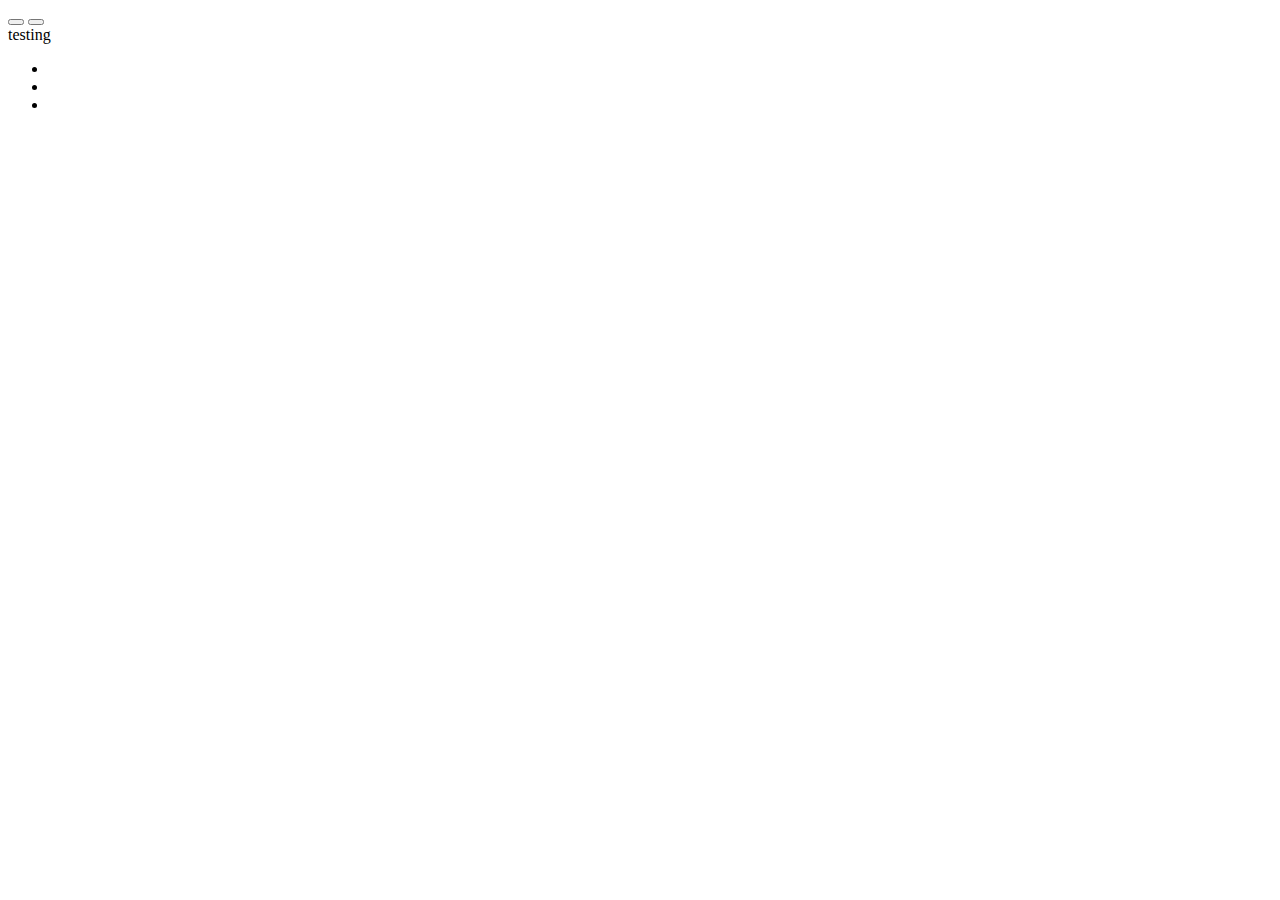
==== Rotating Navigation Animation/index.html @ e3101e65 "test" ====
<!DOCTYPE html>
<html lang="en">
<head>
  <meta charset="UTF-8">
  <meta http-equiv="X-UA-Compatible" content="IE=edge">
  <meta name="viewport" content="width=device-width, initial-scale=1.0">
  <title>Rotating Navigation</title>
  <link rel="stylesheet" href="https://cdnjs.cloudflare.com/ajax/libs/font-awesome/5.14.0/css/all.min.css" integrity="sha512-1PKOgIY59xJ8Co8+NE6FZ+LOAZKjy+KY8iq0G4B3CyeY6wYHN3yt9PW0XpSriVlkMXe40PTKnXrLnZ9+fkDaog==" crossorigin="anonymous" />
  <link rel="stylesheet" href="./index.css">
</head>
<body>
  <div class="container">
    <div class="circle-container">
      <div class="circle">
        <button id="close">
          <i class="fas"></i>
        </button>
        <button id="open">
          <i class="fas"></i>
        </button>
      </div>
    </div>
  </div>

  <header>testing</header>

  <nav>
    <ul>
      <li><i class="fas fa-home"></i></li>
      <li><i class="fas fa-useralt"></i></li>
      <li><i class="fas fa-envelope"></i></li>
    </ul>
  </nav>
  <script src="./index.js"></script>
</body>
</html>
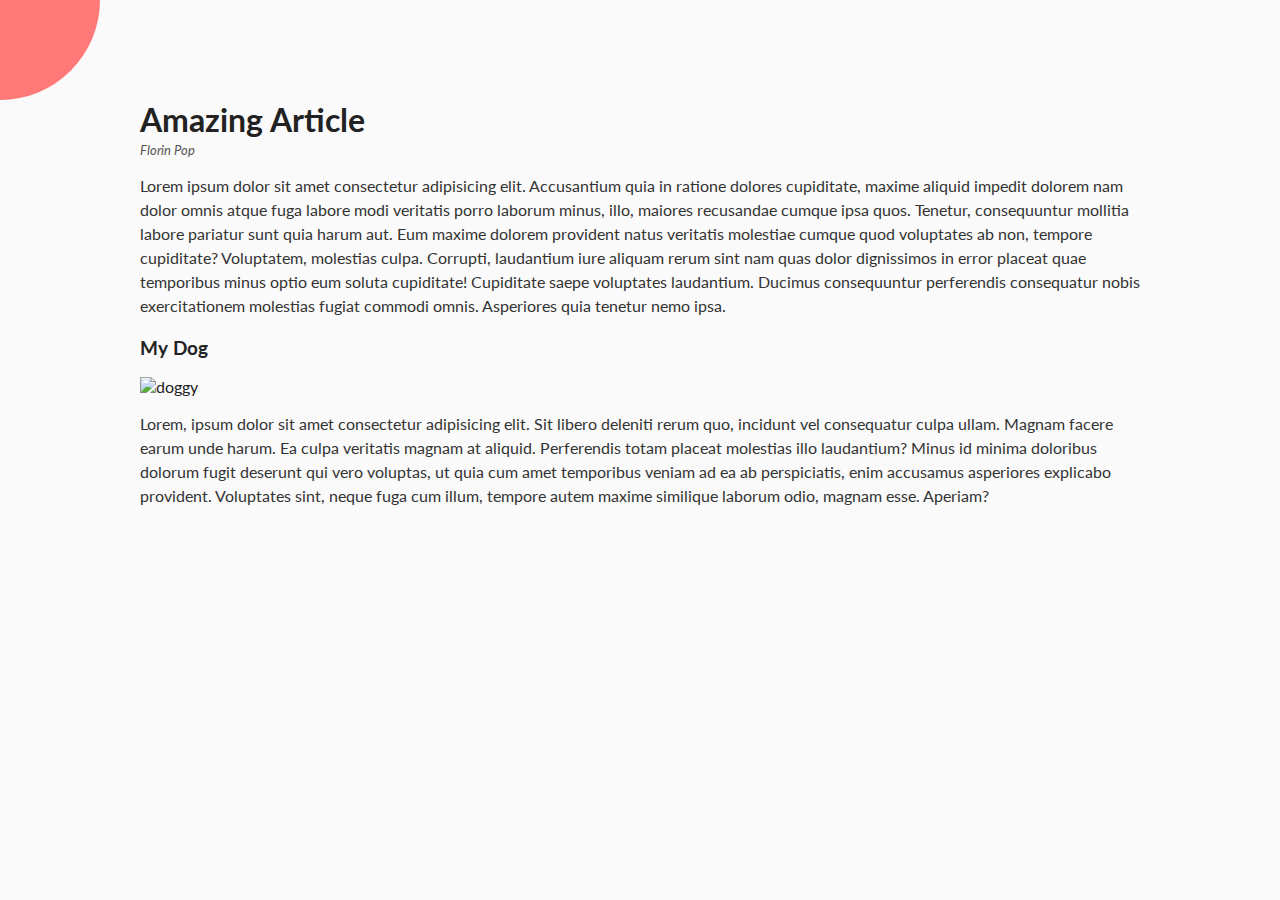
==== commit 6f7a2da9: "旋转页面" ====
--- a/Rotating Navigation Animation/index.html
+++ b/Rotating Navigation Animation/index.html
@@ -13,22 +13,31 @@
     <div class="circle-container">
       <div class="circle">
         <button id="close">
-          <i class="fas"></i>
+          <i class="fas fa-times"></i>
         </button>
         <button id="open">
-          <i class="fas"></i>
+          <i class="fas fa-bars"></i>
         </button>
       </div>
     </div>
+
+    <div class="content">
+      <h1>Amazing Article</h1>
+      <small>Florin Pop</small>
+      <p>Lorem ipsum dolor sit amet consectetur adipisicing elit. Accusantium quia in ratione dolores cupiditate, maxime aliquid impedit dolorem nam dolor omnis atque fuga labore modi veritatis porro laborum minus, illo, maiores recusandae cumque ipsa quos. Tenetur, consequuntur mollitia labore pariatur sunt quia harum aut. Eum maxime dolorem provident natus veritatis molestiae cumque quod voluptates ab non, tempore cupiditate? Voluptatem, molestias culpa. Corrupti, laudantium iure aliquam rerum sint nam quas dolor dignissimos in error placeat quae temporibus minus optio eum soluta cupiditate! Cupiditate saepe voluptates laudantium. Ducimus consequuntur perferendis consequatur nobis exercitationem molestias fugiat commodi omnis. Asperiores quia tenetur nemo ipsa.</p>
+
+      <h3>My Dog</h3>
+      <img src="https://images.unsplash.com/photo-1507146426996-ef05306b995a?ixlib=rb-1.2.1&ixid=eyJhcHBfaWQiOjEyMDd9&auto=format&fit=crop&w=2100&q=80" alt="doggy" />
+      <p>Lorem, ipsum dolor sit amet consectetur adipisicing elit. Sit libero deleniti rerum quo, incidunt vel consequatur culpa ullam. Magnam facere earum unde harum. Ea culpa veritatis magnam at aliquid. Perferendis totam placeat molestias illo laudantium? Minus id minima doloribus dolorum fugit deserunt qui vero voluptas, ut quia cum amet temporibus veniam ad ea ab perspiciatis, enim accusamus asperiores explicabo provident. Voluptates sint, neque fuga cum illum, tempore autem maxime similique laborum odio, magnam esse. Aperiam?</p>
+    </div>
   </div>
 
-  <header>testing</header>
 
   <nav>
     <ul>
-      <li><i class="fas fa-home"></i></li>
-      <li><i class="fas fa-useralt"></i></li>
-      <li><i class="fas fa-envelope"></i></li>
+      <li><i class="fas fa-home"></i><a href="#"> Home</a></li>
+      <li><i class="fas fa-user-alt"></i><a href="#"> About</a></li>
+      <li><i class="fas fa-envelope"></i><a href="#"> Contact</a></li>
     </ul>
   </nav>
   <script src="./index.js"></script>
--- a/Rotating Navigation Animation/index.css
+++ b/Rotating Navigation Animation/index.css
@@ -0,0 +1,144 @@
+@import url('https://fonts.googleapis.com/css?family=Lato&display=swap');
+
+* {
+  box-sizing: border-box;
+}
+
+body {
+  font-family: 'Lato', sans-serif;
+  background-color: #333;
+  color: #222;
+  overflow-x: hidden;
+  margin: 0;
+}
+
+.container {
+  background-color: #fafafa;
+  transform-origin: top left;
+  transition: transform 0.5s linear;
+  width: 100vw;
+  min-height: 100vh;
+  padding: 50px;
+}
+
+.container.show-nav {
+  transform: rotate(-20deg);
+}
+
+.circle-container {
+  position: fixed;
+  top: -100px;
+  left: -100px;
+}
+
+.circle {
+  background-color: #ff7979;
+  height: 200px;
+  width: 200px;
+  border-radius: 50%;
+  position: relative;
+  transition: transform 0.5s linear;
+}
+
+.container.show-nav .circle {
+  transform: rotate(-70deg);
+}
+
+.circle button {
+  cursor: pointer;
+  position: absolute;
+  top: 50%;
+  left: 50%;
+  height: 100px;
+  background: transparent;
+  border: 0;
+  font-size: 26px;
+  color: #fff;
+}
+
+.circle button:focus {
+  outline: none;
+}
+
+.circle button#open {
+  left: 60%;
+}
+
+.circle button#close {
+  top: 60%;
+  transform: rotate(90deg);
+  transform-origin: top left;
+}
+
+.container.show-nav + nav li {
+  transform: translateX(0);
+  transition-delay: 0.3s;
+}
+
+nav {
+  position: fixed;
+  bottom: 40px;
+  left: 0;
+  z-index: 100;
+}
+
+nav ul {
+  list-style-type: none;
+  padding-left: 30px;
+}
+nav ul li {
+  text-transform: uppercase;
+  color: #fff;
+  margin: 40px 0;
+  transform: translateX(-100%);
+  transition: transform 0.4s ease-in;
+}
+
+nav ul li i {
+  font-size: 20px;
+  margin-right: 10px;
+}
+
+nav ul li + li {
+  margin-left: 15px;
+  transform: translateX(-150%);
+}
+
+nav ul li + li + li {
+  margin-left: 30px;
+  transform: translateX(-200%);
+}
+
+nav a {
+  color: #fafafa;
+  text-decoration: none;
+  transition: all 0.5s;
+}
+
+nav a:hover {
+  color: #ff7979;
+  font-weight: bold;
+}
+
+.content img {
+  max-width: 100%;
+}
+
+.content {
+  max-width: 1000px;
+  margin: 50px auto;
+}
+
+.content h1 {
+  margin: 0;
+}
+
+.content small {
+  color: #555;
+  font-style: italic;
+}
+
+.content p {
+  color: #333;
+  line-height: 1.5;
+}